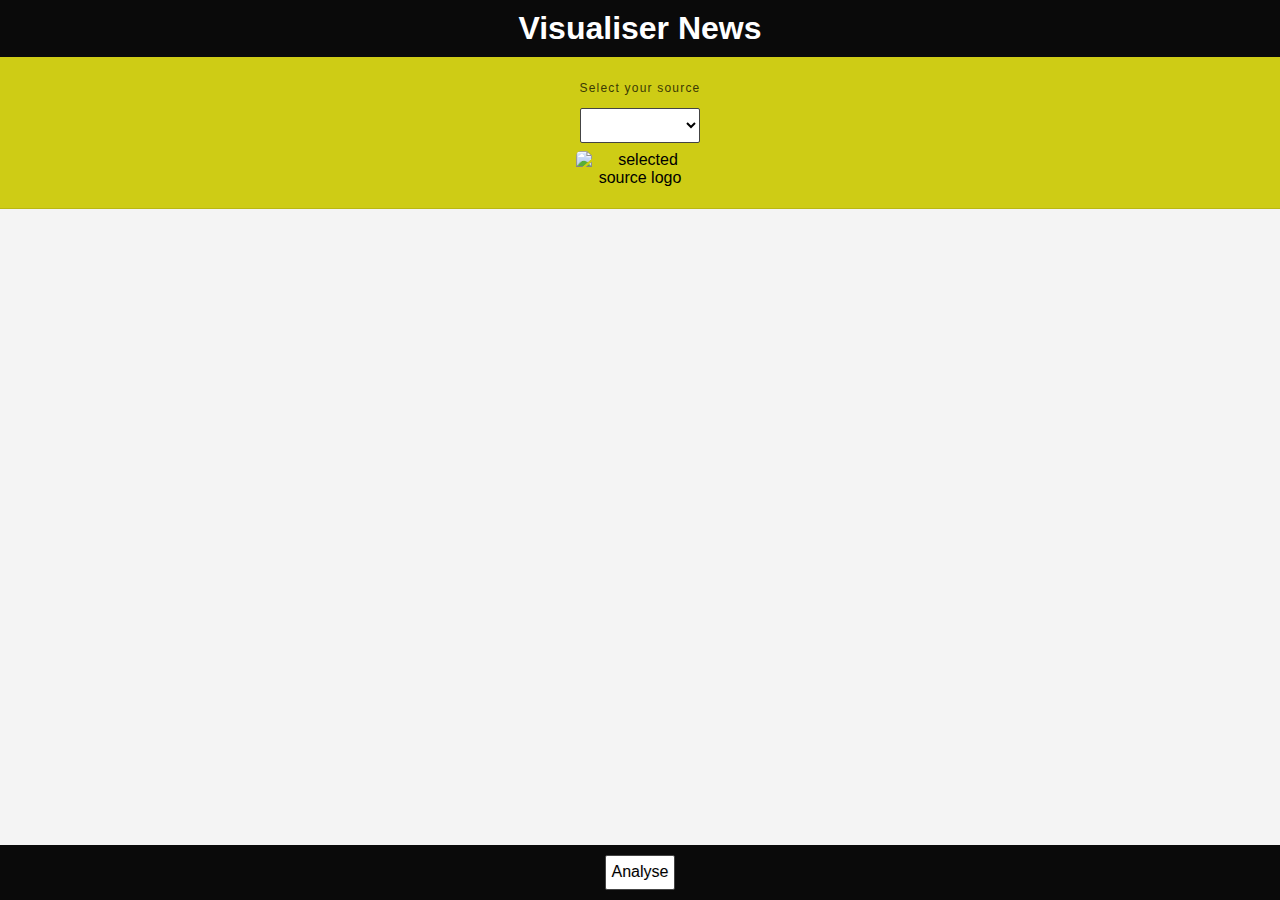
==== index.html @ 3ee18119 "Merge pull request #17 from GlobeTownDevs/back-end" ====
<!DOCTYPE html>
<html>
<head>
  <meta charset="utf-8">
  <meta name="description" content="A website to get trending headlines and analyse news">
  <meta name="viewport" content="width=device-width, initial-scale=1">
  <link href="styles/normalize.css" type="text/css" rel="stylesheet">
  <link href="styles/style.css" type="text/css" rel="stylesheet">
  <title>Visualiser News</title>
</head>
<body>
  <header id="banner" class="full-width position__fixed position__top">
    <h1 class="align__center">Visualiser News</h1>
  </header>
  <div class="main-container">
    <section class="source-selection container align__center">
      <p class="source-selection__label">Select your source</p>
      <select class="source-selection__dropdown" name="selectedSource" id="source-dropdown">
        <!-- <option value="BBC News">BBC News</option> -->
      </select>
      <img class="source-selection__logo align__center" src="http://i.newsapi.org/bbc-news-s.png" alt="selected source logo" />
    </section>

    <section id="infographic" class="container">
    </section>

    <section id="headlines" class="container">
      <!-- <article class="headline">
        <img src="https://encrypted-tbn3.gstatic.com/images?q=tbn:ANd9GcRVSE1gJs209743eC70mLgLvE1-LrRi63n2410DuGFaaXVwmWa3dzSnaODQnw" alt="" class="headline__image" />
        <h1 class="headline__title">Whatsapp is now encypted!</h1>
        <p class="headline__description">Lorem ipsum dolor sit amet, consectetur adipisicing elit, sed do eiusmod tempor incididunt ut labore et dolore magna aliqua. </p>
      </article> -->
    </section>
  </div>

  <div id="toggle-analysis" class="full-width position__fixed position__bottom">
    <button type="button" id="analyze" name="toggle-analyse" class="btn align__center">Analyse</button>
  </div>


  <script type="text/javascript" src="api-keys.js"></script>
  <script type="text/javascript" src="index.js"></script>
</body>
</html>
---- styles/style.css ----
/*General rules*/

* {
  box-sizing: border-box;
  font-size: 16px;
}

body {
  background-color: #f4f4f4;
  padding-bottom: 50px;
}

button, select {
  font-size: 1.0em;
  background-color: #fff;
  color: #000;
  border: 1px solid #444;
  text-shadow: 1px 0px #eee;
  border-radius: 2px;
  height: 35px;
}

.btn:hover {
  background-color: #CECC15;
  color: white;
  cursor: pointer;
}

h1 {
    margin: 0.1em;
}

/*Header, selection source and toggle button*/

.full-width {
  width: 100%;
  min-height: 50px;
}

.position__fixed {
  width: 100%;
  position: fixed;
  z-index: 999;
}

.position__top {
  top: 0;
}

.position__bottom {
  bottom: 0;
}

.main-container {
  padding-top: 50px;
  margin-top: 0;
}

.align__center {
  margin: 0 auto;
  text-align: center;
  display: block;
}

#banner, #toggle-analysis {
  padding: 10px 0;
  margin: 0;
  min-height: 30px;
  background-color: rgb(10,10,10);
  color: #fff;
}

.source-selection {
  padding: 20px 0px;
  background-color: #CECC15;
  border-bottom: 1px solid #bab812;
  margin-top: 0;
}

.source-selection__label {
  font-size: 0.75em;
  color: #3a3a04;
  letter-spacing: 0.1em;
}

.source-selection__dropdown {
  min-width: 120px;
}

.source-selection__logo {
  width: 20%;
  display: block;
  margin-top: 0.5em;
  border-radius: 5px;
}

/* Headline articles */

.headline {
  background-color: #fff;
  border-radius: 2px;
  box-shadow: -1px 4px 19px -5px rgba(189,189,189,0.51);
  margin: 3% auto;
  padding: 1%;
  width: 90%;
}

.headline__image {
  max-width: 16%;
}

.headline__title {
  display: inline-block;
  font-size: 1.1em;
  vertical-align: top;
  width: 80%;
}

.headline__description {
  display: none;
  margin: .1em;
}

@media (min-width: 600px) {
  .headline {
    max-width: 50%;
  }

  .headline__description {
    display: inherit;
  }
}

@media (min-width: 1000px) {

  body {
    padding-bottom: 100px;
  }

  #headlines {
    column-count: 2;
  }

  .source-selection__logo {
    width: 10%;
  }

  .headline {
    max-width: 80%;
    break-inside: avoid-column;
  }
}
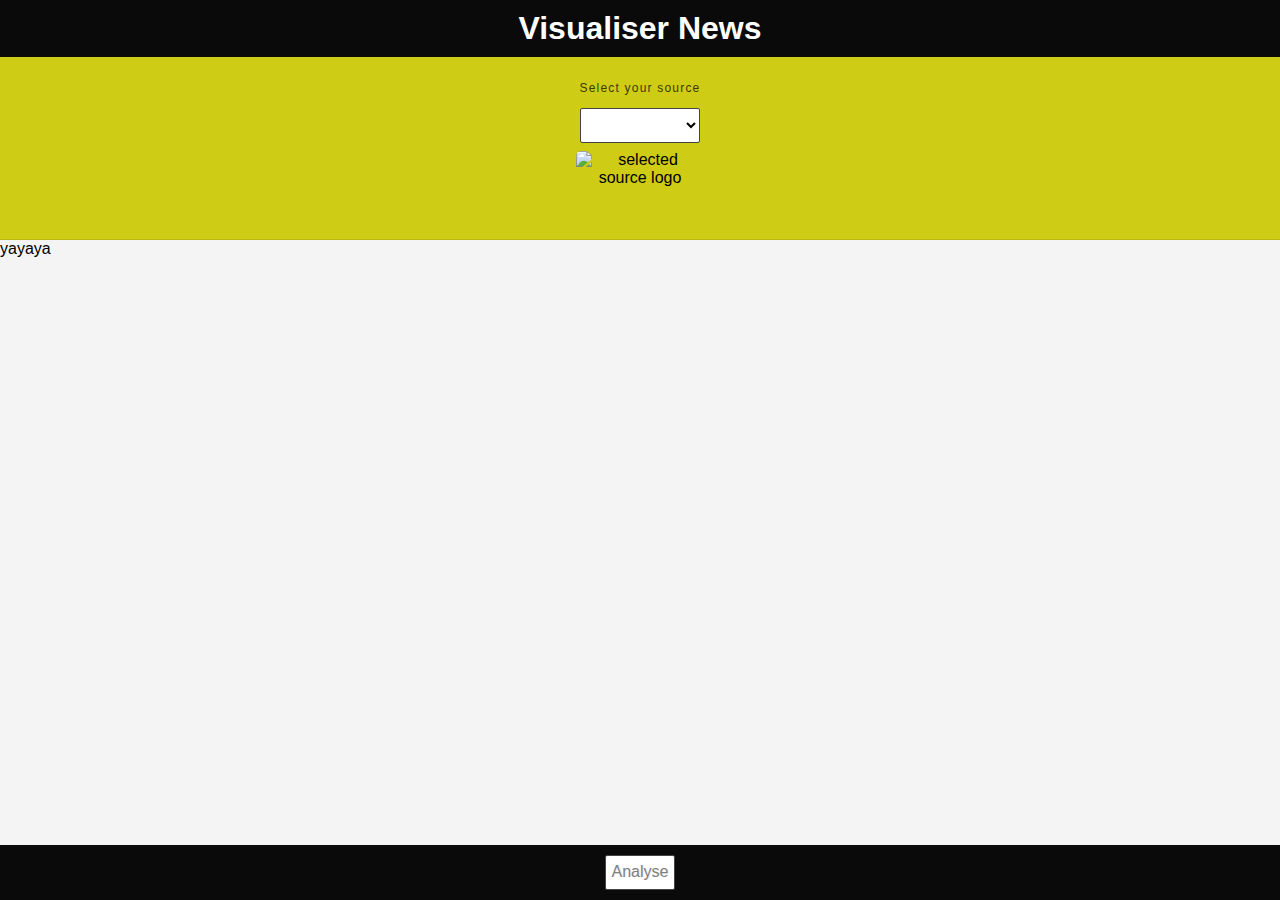
==== commit ef7067f9: "Rewrote processHeadlines to be clearer about what it's doing" ====
--- a/index.html
+++ b/index.html
@@ -6,37 +6,37 @@
   <meta name="viewport" content="width=device-width, initial-scale=1">
   <link href="styles/normalize.css" type="text/css" rel="stylesheet">
   <link href="styles/style.css" type="text/css" rel="stylesheet">
+  <link href="styles/infographic.css" type="text/css" rel="stylesheet">
   <title>Visualiser News</title>
 </head>
 <body>
   <header id="banner" class="full-width position__fixed position__top">
-    <h1 class="align__center">Visualiser News</h1>
+    <h1 class="align__center" id="page-title">Visualiser News</h1>
   </header>
   <div class="main-container">
     <section class="source-selection container align__center">
       <p class="source-selection__label">Select your source</p>
       <select class="source-selection__dropdown" name="selectedSource" id="source-dropdown">
-        <!-- <option value="BBC News">BBC News</option> -->
       </select>
-      <img class="source-selection__logo align__center" src="http://i.newsapi.org/bbc-news-s.png" alt="selected source logo" />
+      <img class="source-selection__logo align__center" id="source-logo" src="http://i.newsapi.org/bbc-news-s.png" alt="selected source logo" />
     </section>
 
     <section id="infographic" class="container">
     </section>
 
     <section id="headlines" class="container">
-      <!-- <article class="headline">
-        <img src="https://encrypted-tbn3.gstatic.com/images?q=tbn:ANd9GcRVSE1gJs209743eC70mLgLvE1-LrRi63n2410DuGFaaXVwmWa3dzSnaODQnw" alt="" class="headline__image" />
-        <h1 class="headline__title">Whatsapp is now encypted!</h1>
-        <p class="headline__description">Lorem ipsum dolor sit amet, consectetur adipisicing elit, sed do eiusmod tempor incididunt ut labore et dolore magna aliqua. </p>
-      </article> -->
     </section>
   </div>
 
   <div id="toggle-analysis" class="full-width position__fixed position__bottom">
-    <button type="button" id="analyze" name="toggle-analyse" class="btn align__center">Analyse</button>
+    <button type="button" id="analyze" name="toggle-analyse" class="btn align__center" disabled>Analyse</button>
   </div>
 
+  <!--<script type="text/javascript" src="tests/mockXHR.js"></script>
+  <script type="text/javascript" src="tests/mockAnalysis.js"></script>
+  <script type="text/javascript" src="tests/mockXHR_headlines.js"></script>-->
+  <!-- infographic -->
+  <div id="infographic-container" class="infographic-container infographic-container--hidden">yayaya</div>
 
   <script type="text/javascript" src="api-keys.js"></script>
   <script type="text/javascript" src="index.js"></script>
--- a/styles/style.css
+++ b/styles/style.css
@@ -19,11 +19,21 @@
   border-radius: 2px;
   height: 35px;
 }
-
+.btn {
+  outline: none;
+}
 .btn:hover {
   background-color: #CECC15;
   color: white;
   cursor: pointer;
+}
+
+/* Disabled */
+.btn:disabled {
+  color: grey;
+}
+.btn:disabled:hover {
+  background-color: #fff;
 }
 
 h1 {
@@ -71,6 +81,7 @@
 }
 
 .source-selection {
+  height: 190px;
   padding: 20px 0px;
   background-color: #CECC15;
   border-bottom: 1px solid #bab812;
@@ -107,6 +118,8 @@
 
 .headline__image {
   max-width: 16%;
+  position: relative;
+  top: 4px;
 }
 
 .headline__title {
@@ -114,11 +127,14 @@
   font-size: 1.1em;
   vertical-align: top;
   width: 80%;
+  margin: 0;
+  padding-left: 0.5em;
+  padding-top: 0;
 }
 
 .headline__description {
   display: none;
-  margin: .1em;
+  margin: 0.5em 0;
 }
 
 @media (min-width: 600px) {
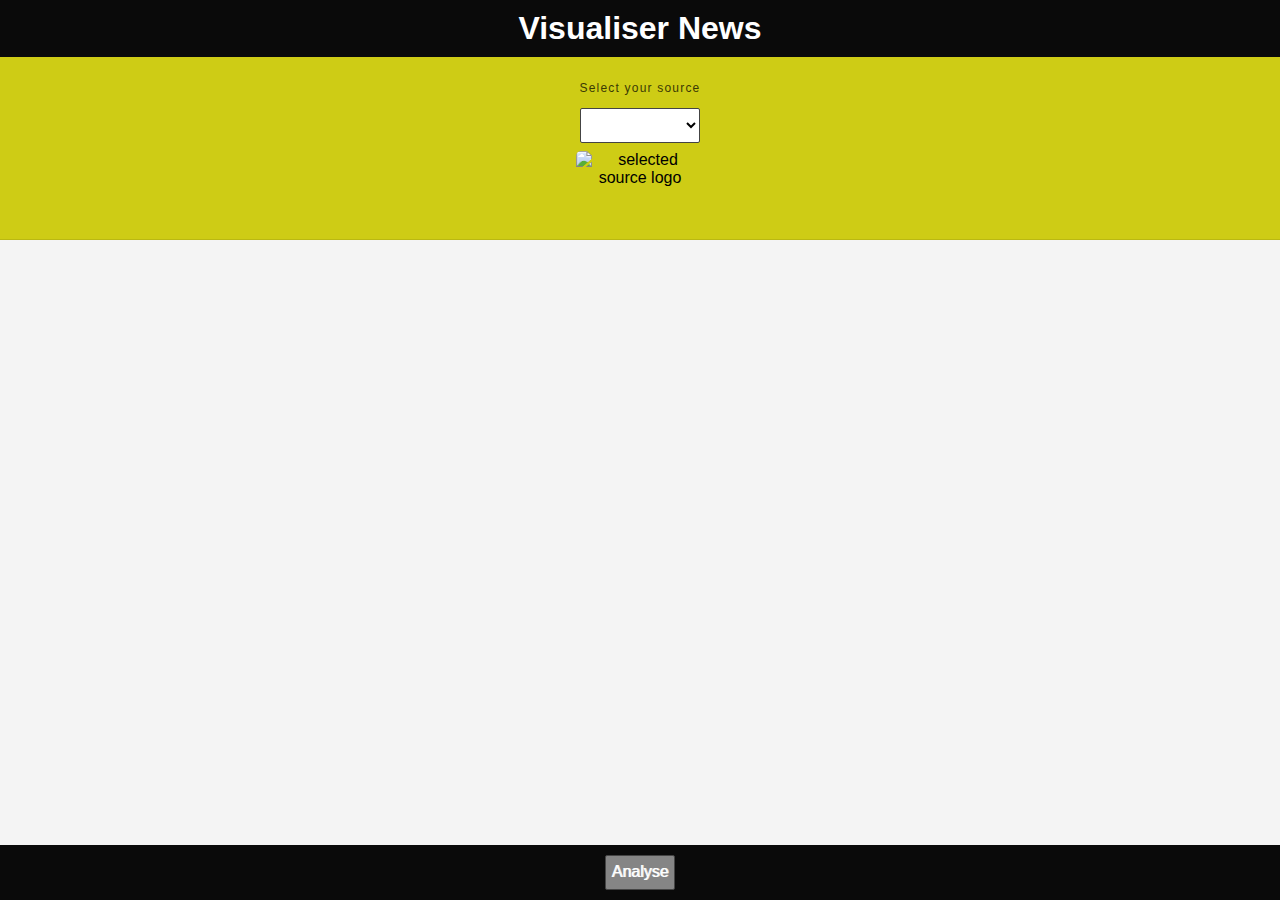
==== commit a23b923b: "Merge 30a31104e401d1dfb8c4177b0b9302e89b30c6b5 into a40d5809f3d1e1f97c9c59a7fa093699d6d4c800" ====
--- a/index.html
+++ b/index.html
@@ -11,32 +11,32 @@
 </head>
 <body>
   <header id="banner" class="full-width position__fixed position__top">
+    <!-- title -->
     <h1 class="align__center" id="page-title">Visualiser News</h1>
   </header>
   <div class="main-container">
     <section class="source-selection container align__center">
       <p class="source-selection__label">Select your source</p>
+
+      <!-- select menu-->
       <select class="source-selection__dropdown" name="selectedSource" id="source-dropdown">
       </select>
+
       <img class="source-selection__logo align__center" id="source-logo" src="http://i.newsapi.org/bbc-news-s.png" alt="selected source logo" />
     </section>
 
-    <section id="infographic" class="container">
-    </section>
-
+    <!-- headlines -->
     <section id="headlines" class="container">
     </section>
   </div>
 
+  <!-- toggle button -->
   <div id="toggle-analysis" class="full-width position__fixed position__bottom">
     <button type="button" id="analyze" name="toggle-analyse" class="btn align__center" disabled>Analyse</button>
   </div>
 
-  <!--<script type="text/javascript" src="tests/mockXHR.js"></script>
-  <script type="text/javascript" src="tests/mockAnalysis.js"></script>
-  <script type="text/javascript" src="tests/mockXHR_headlines.js"></script>-->
-  <!-- infographic -->
-  <div id="infographic-container" class="infographic-container infographic-container--hidden">yayaya</div>
+  <!-- infographic-->
+  <div id="infographic-container" class="infographic-container infographic-container--hidden"></div>
 
   <script type="text/javascript" src="api-keys.js"></script>
   <script type="text/javascript" src="index.js"></script>
--- a/styles/style.css
+++ b/styles/style.css
@@ -29,11 +29,10 @@
 }
 
 /* Disabled */
-.btn:disabled {
-  color: grey;
-}
-.btn:disabled:hover {
-  background-color: #fff;
+.btn:disabled, .btn:disabled:hover {
+  background-color: rgba(255,255,255,0.5);
+  color: white;
+  cursor: default;
 }
 
 h1 {
--- a/styles/infographic.css
+++ b/styles/infographic.css
@@ -0,0 +1,78 @@
+/* Infographic CSS */
+
+.infographic-container {
+    display: block;
+    position: fixed;
+    width: 100vw;
+    height: 100vh;
+    color: white;
+    left: 0;
+    top: 0%;
+    transition: all .5s ease;
+    background: rgba(0,0,0,0.9);
+    padding-top: 100px;
+}
+
+.infographic-container--hidden {
+    top: -100%;
+}
+
+
+/* generated by javacsript */
+.graph {
+    max-width: 600px;
+    position: relative;
+    margin: 0 auto;
+    list-style: none;
+    padding: 1rem;
+    padding-left: 7rem;
+    border: none;
+
+}
+
+.graph__item {
+    padding: 1rem;
+    text-indent: -7rem;
+    position: relative;
+}
+
+.graph__item:after {
+    content: attr(percent);
+    position: absolute;
+    left: calc(7rem + 3px);
+}
+
+
+
+/* Colours */
+
+.graph__item--color1 {
+    background: rgba(1, 38, 34, 1);
+}
+.graph__item--color2 {
+    background: rgba(84, 13, 110, 1);
+}
+.graph__item--color3 {
+    background: rgba(2, 103, 193, 1);
+}
+.graph__item--color4 {
+    background: rgba(242, 100, 25, 1);
+}
+.graph__item--color5 {
+    background: rgba(115, 104, 59, 1);
+}
+.graph__item--color6 {
+    background: rgba(219, 84, 97, 1);
+}
+.graph__item--color7 {
+    background: rgba(158, 0, 49, 1);
+}
+.graph__item--color8 {
+    background: rgba(134, 147, 171, 1);
+}
+.graph__item--color9 {
+    background: rgba(135, 64, 0, 1);
+}
+.graph__item--color9 {
+    background: rgba(90, 53, 42, 1);
+}
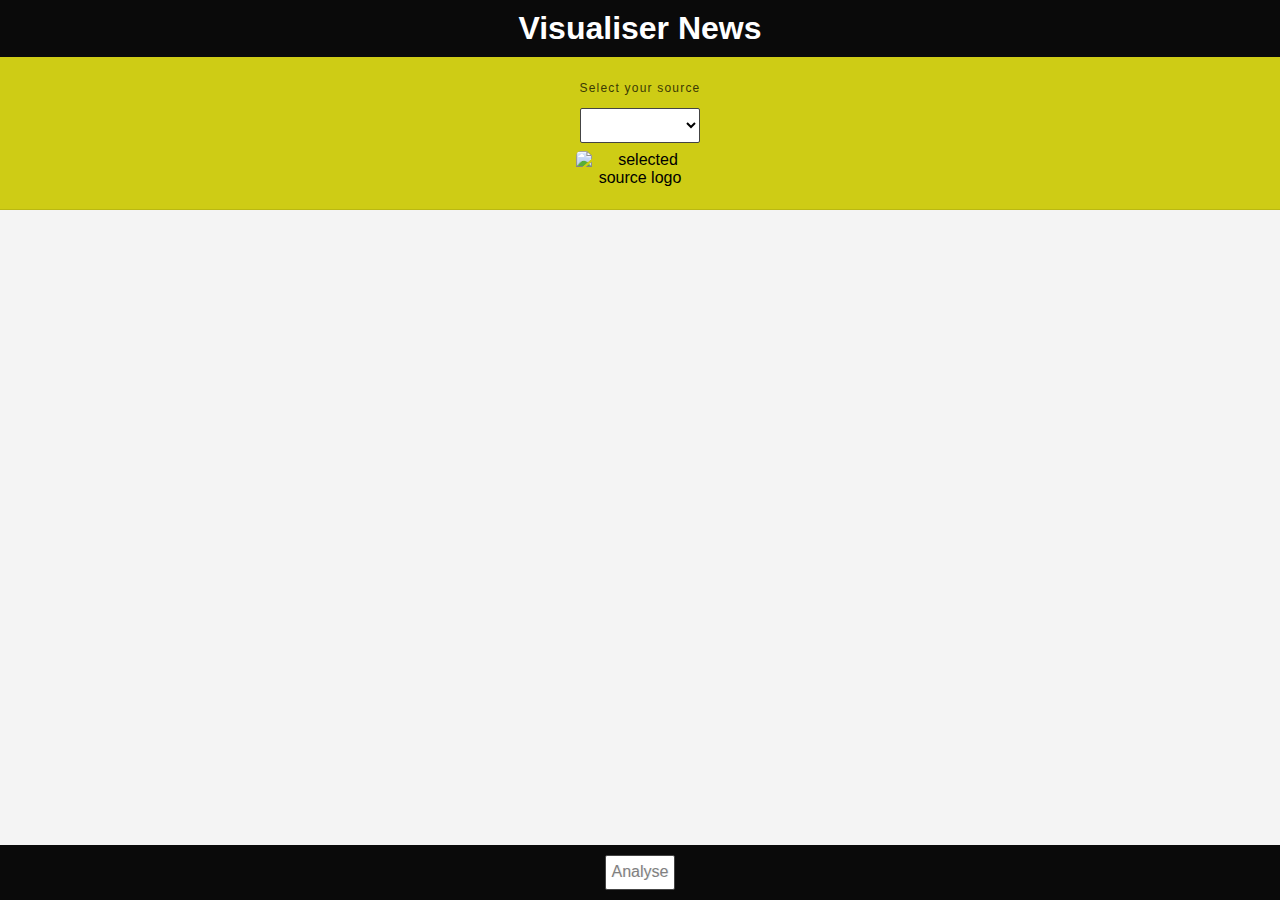
==== commit 2e5a787c: "Merge pull request #22 from GlobeTownDevs/topics" ====
--- a/index.html
+++ b/index.html
@@ -11,32 +11,32 @@
 </head>
 <body>
   <header id="banner" class="full-width position__fixed position__top">
-    <!-- title -->
     <h1 class="align__center" id="page-title">Visualiser News</h1>
   </header>
   <div class="main-container">
     <section class="source-selection container align__center">
       <p class="source-selection__label">Select your source</p>
-
-      <!-- select menu-->
       <select class="source-selection__dropdown" name="selectedSource" id="source-dropdown">
       </select>
-
       <img class="source-selection__logo align__center" id="source-logo" src="http://i.newsapi.org/bbc-news-s.png" alt="selected source logo" />
     </section>
 
-    <!-- headlines -->
+    <section id="infographic" class="container">
+    </section>
+
     <section id="headlines" class="container">
     </section>
   </div>
 
-  <!-- toggle button -->
   <div id="toggle-analysis" class="full-width position__fixed position__bottom">
     <button type="button" id="analyze" name="toggle-analyse" class="btn align__center" disabled>Analyse</button>
   </div>
 
-  <!-- infographic-->
-  <div id="infographic-container" class="infographic-container infographic-container--hidden"></div>
+  <!--<script type="text/javascript" src="tests/mockXHR.js"></script>
+  <script type="text/javascript" src="tests/mockAnalysis.js"></script>
+  <script type="text/javascript" src="tests/mockXHR_headlines.js"></script>-->
+  <!-- infographic -->
+  <div id="infographic-container" class="infographic-container infographic-container--hidden">yayaya</div>
 
   <script type="text/javascript" src="api-keys.js"></script>
   <script type="text/javascript" src="index.js"></script>
--- a/styles/style.css
+++ b/styles/style.css
@@ -29,10 +29,11 @@
 }
 
 /* Disabled */
-.btn:disabled, .btn:disabled:hover {
-  background-color: rgba(255,255,255,0.5);
-  color: white;
-  cursor: default;
+.btn:disabled {
+  color: grey;
+}
+.btn:disabled:hover {
+  background-color: #fff;
 }
 
 h1 {
@@ -80,7 +81,7 @@
 }
 
 .source-selection {
-  height: 190px;
+  min-height: 160px;
   padding: 20px 0px;
   background-color: #CECC15;
   border-bottom: 1px solid #bab812;
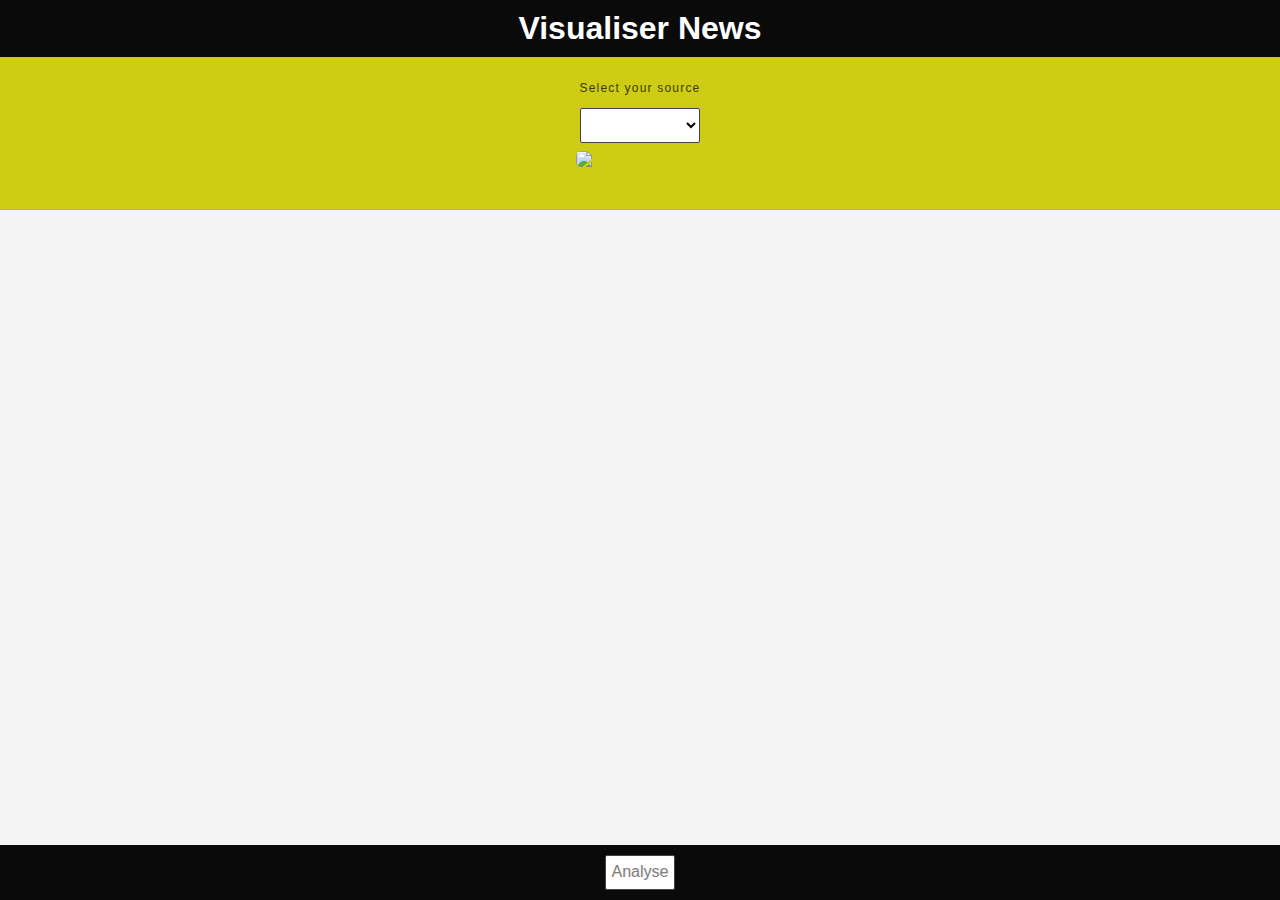
==== commit 454e796e: "Merge pull request #41 from GlobeTownDevs/micro-edits" ====
--- a/index.html
+++ b/index.html
@@ -7,7 +7,7 @@
   <link href="styles/normalize.css" type="text/css" rel="stylesheet">
   <link href="styles/style.css" type="text/css" rel="stylesheet">
   <link href="styles/infographic.css" type="text/css" rel="stylesheet">
-  <title>Visualiser News</title>
+  <title>News Visualiser</title>
 </head>
 <body>
   <header id="banner" class="full-width position__fixed position__top">
@@ -18,7 +18,7 @@
       <p class="source-selection__label">Select your source</p>
       <select class="source-selection__dropdown" name="selectedSource" id="source-dropdown">
       </select>
-      <img class="source-selection__logo align__center" id="source-logo" src="http://i.newsapi.org/bbc-news-s.png" alt="selected source logo" />
+      <img class="source-selection__logo align__center" id="source-logo" src="http://i.newsapi.org/bbc-news-s.png"/>
     </section>
 
     <section id="infographic" class="container">
--- a/styles/style.css
+++ b/styles/style.css
@@ -132,9 +132,13 @@
   padding-top: 0;
 }
 
-.headline__description {
+.headline__details {
   display: none;
   margin: 0.5em 0;
+}
+
+.headline__details__link {
+  text-decoration: none;
 }
 
 @media (min-width: 600px) {
@@ -142,8 +146,8 @@
     max-width: 50%;
   }
 
-  .headline__description {
-    display: inherit;
+  .headline__details {
+    display: block;
   }
 }
 
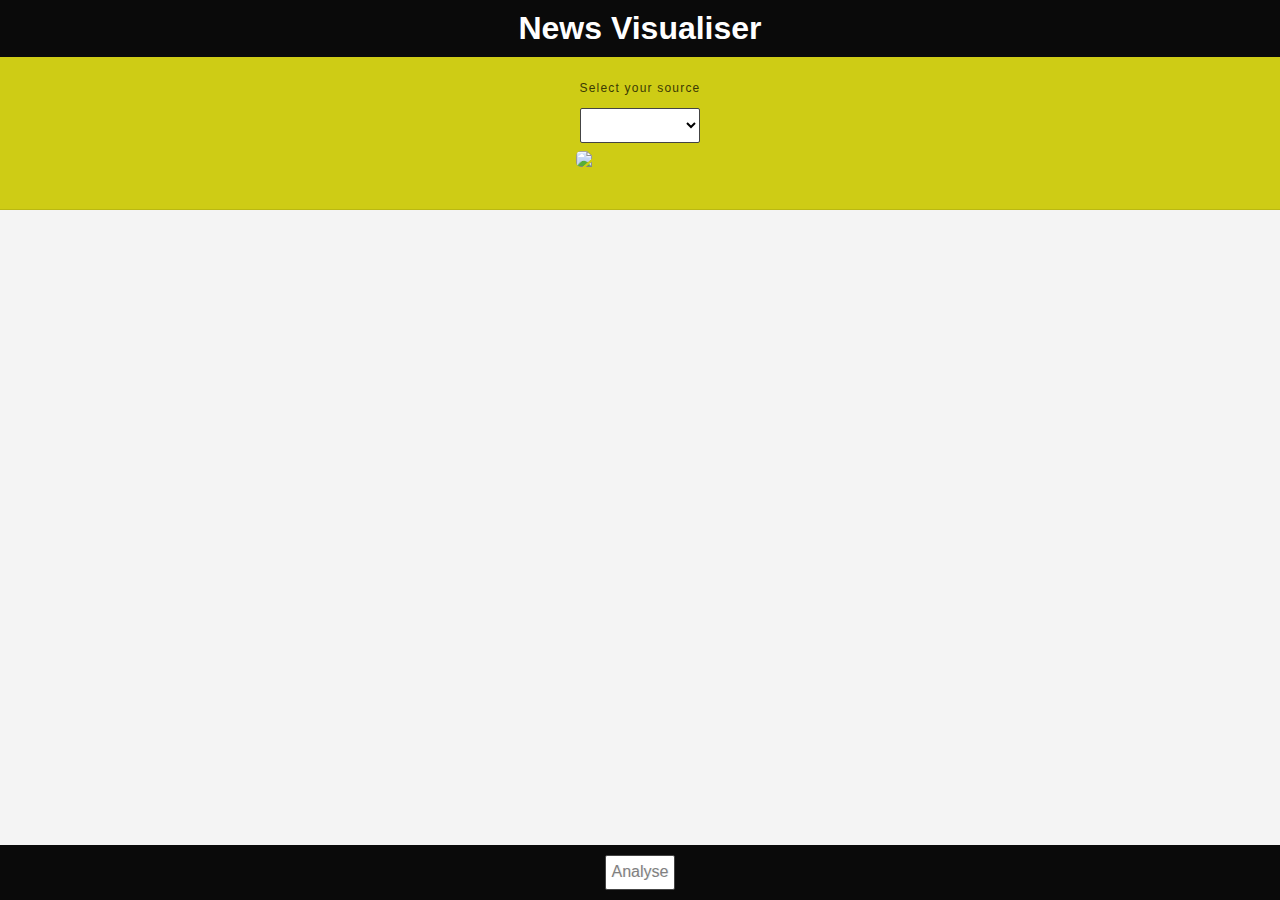
==== commit 4ae1167b: "Merge pull request #43 from GlobeTownDevs/micro-edits" ====
--- a/index.html
+++ b/index.html
@@ -11,7 +11,7 @@
 </head>
 <body>
   <header id="banner" class="full-width position__fixed position__top">
-    <h1 class="align__center" id="page-title">Visualiser News</h1>
+    <h1 class="align__center" id="page-title">News Visualiser</h1>
   </header>
   <div class="main-container">
     <section class="source-selection container align__center">
